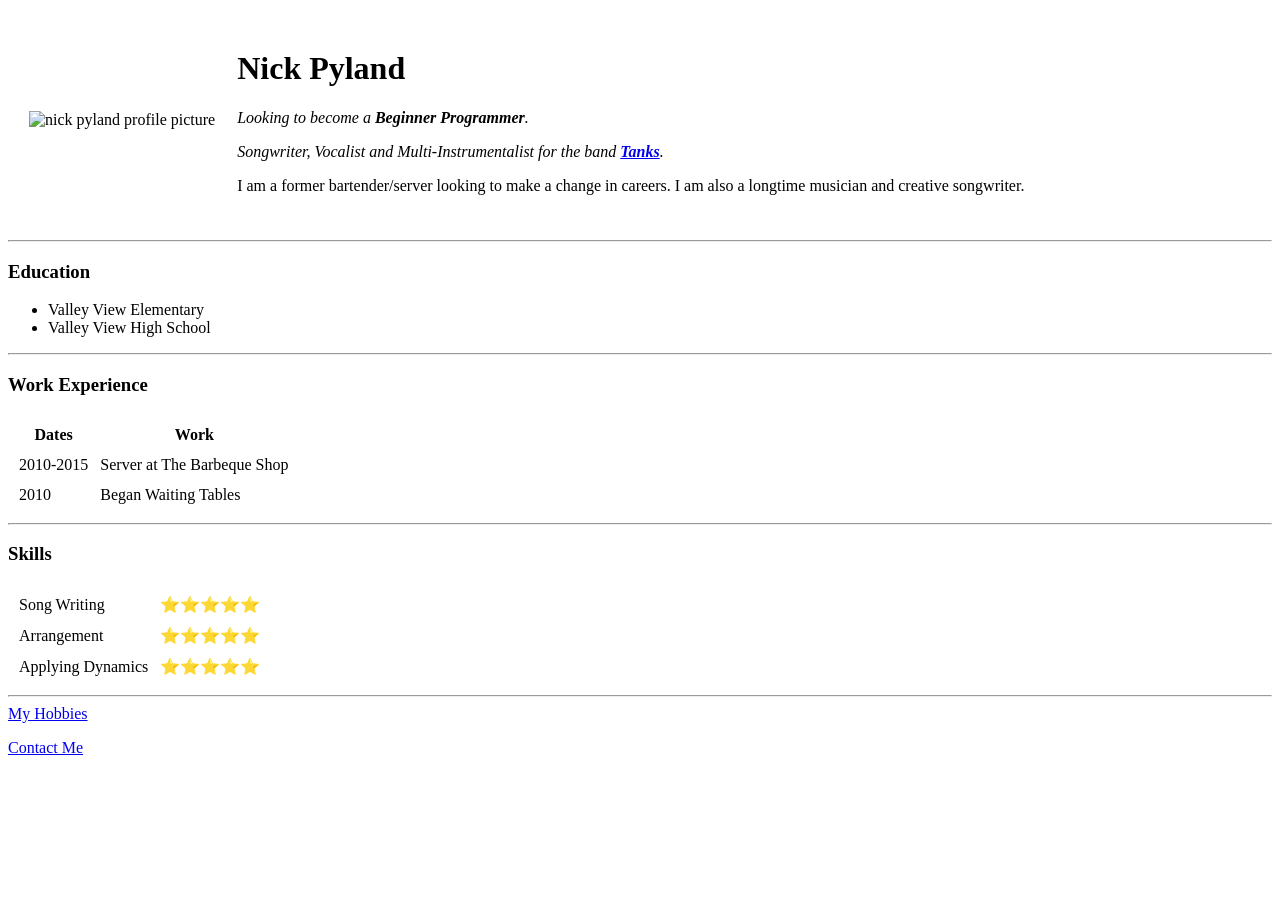
==== index.html @ 629f741f "Add initial cv website files" ====
<!DOCTYPE html>
<html lang="en" dir="ltr">

<head>
  <meta charset="utf-8">
  <title>Nick's Personal Basic Website</title>
</head>

<body>
  <table cellspacing="20">
    <tr>
      <td><img src="images/nick.png" width="150" height="150" alt="nick pyland profile picture"></td>
      <td>
        <h1>Nick Pyland</h1>
        <p><em>Looking to become a <strong>Beginner Programmer</strong>.</em></p>
        <p><em>Songwriter, Vocalist and Multi-Instrumentalist for the band <strong><a href="https://www.facebook.com/tanksmusic">Tanks</a></strong>.</em></p>
        <p>I am a former bartender/server looking to make a change in careers. I am also a longtime musician and creative songwriter.</p>
      </td>
    </tr>
  </table>
  <hr>
  <h3>Education</h3>
  <ul>
    <li>Valley View Elementary</li>
    <li>Valley View High School</li>
  </ul>
  <hr>
  <h3>Work Experience</h3>
  <table cellspacing="10">
    <thead>
      <tr>
        <th>Dates</th>
        <th>Work</th>
      </tr>
    </thead>
    <tbody>
      <tr>
        <td>2010-2015</td>
        <td>Server at The Barbeque Shop</td>
      </tr>
      <tr>
        <td>2010</td>
        <td>Began Waiting Tables</td>
      </tr>
</body>
</table>
<hr>
<h3>Skills</h3>
<table cellspacing="10">
  <tr>
    <td>Song Writing</td>
    <td>⭐️⭐️⭐️⭐️⭐️</td>
  </tr>
  <tr>
    <td>Arrangement</td>
    <td>⭐️⭐️⭐️⭐️⭐️</td>
  </tr>
  <tr>
    <td>Applying Dynamics</td>
    <td>⭐️⭐️⭐️⭐️⭐️</td>
  </tr>
</table>
<hr>
<a href="hobbies.html">My Hobbies</a>
<p>
  <a href="contactme.html">Contact Me</a>
</p>
</body>

</html>
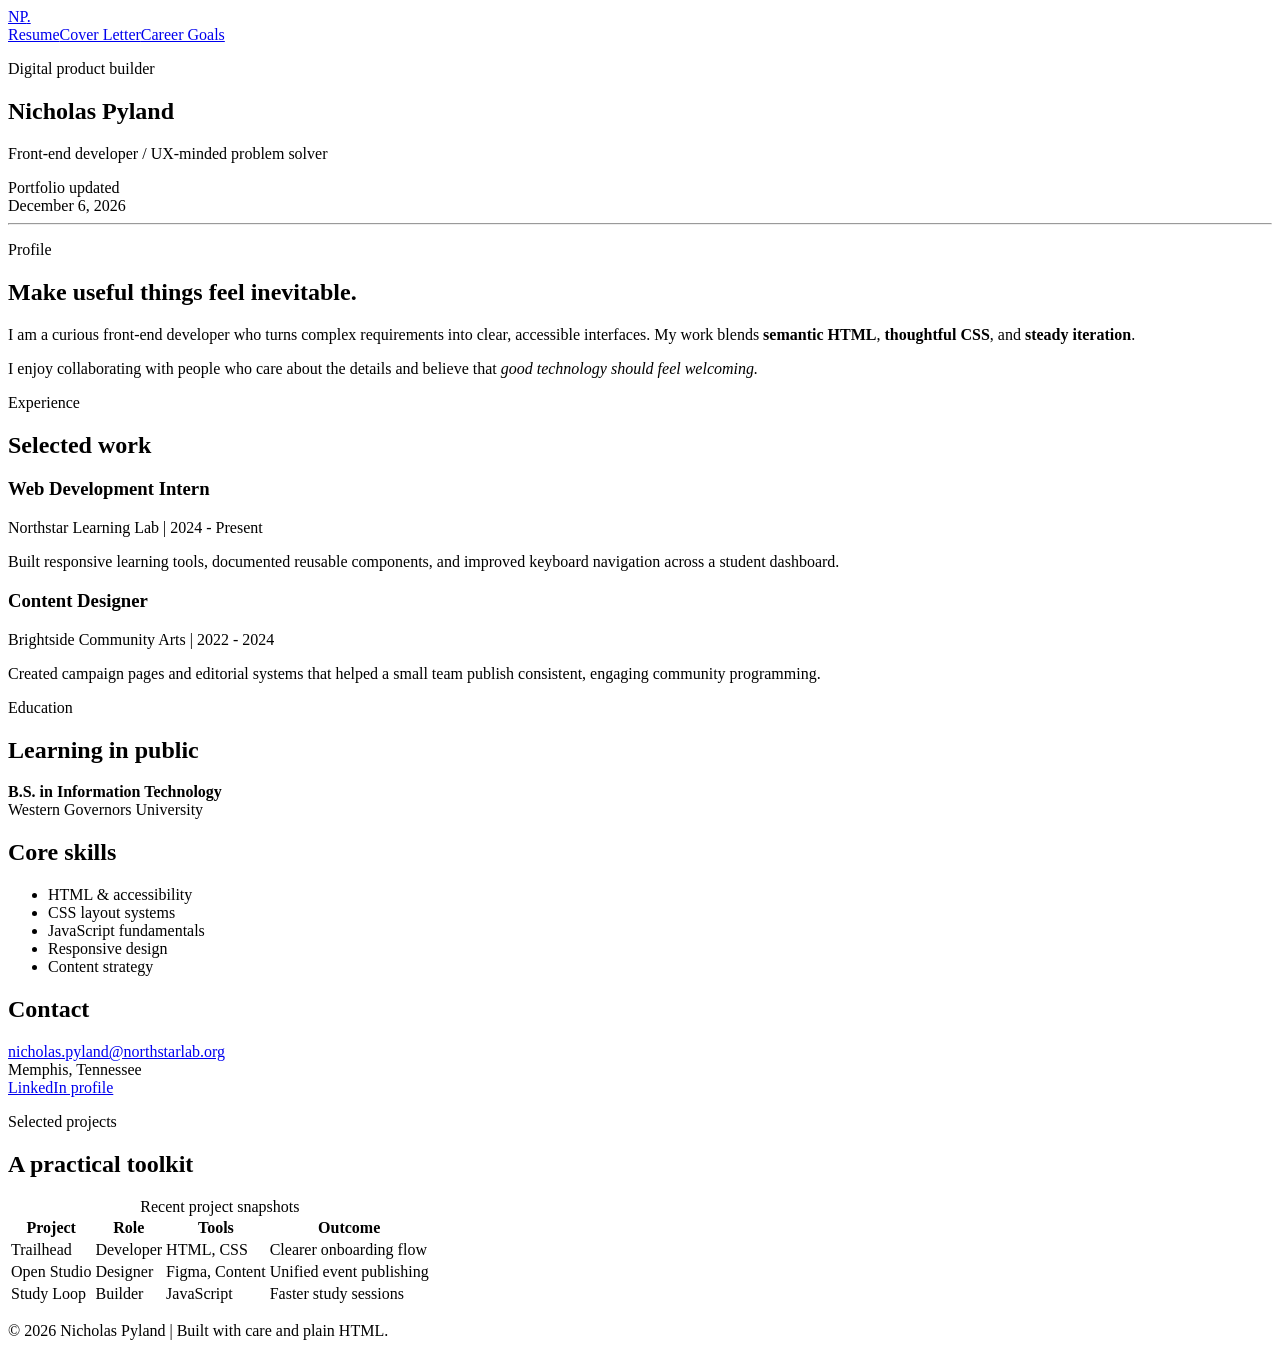
==== commit d8eafdc4: "Add files via upload" ====
--- a/index.html
+++ b/index.html
@@ -1,70 +1,26 @@
-<!DOCTYPE html>
-<html lang="en" dir="ltr">
-
-<head>
-  <meta charset="utf-8">
-  <title>Nick's Personal Basic Website</title>
-</head>
-
-<body>
-  <table cellspacing="20">
-    <tr>
-      <td><img src="images/nick.png" width="150" height="150" alt="nick pyland profile picture"></td>
-      <td>
-        <h1>Nick Pyland</h1>
-        <p><em>Looking to become a <strong>Beginner Programmer</strong>.</em></p>
-        <p><em>Songwriter, Vocalist and Multi-Instrumentalist for the band <strong><a href="https://www.facebook.com/tanksmusic">Tanks</a></strong>.</em></p>
-        <p>I am a former bartender/server looking to make a change in careers. I am also a longtime musician and creative songwriter.</p>
-      </td>
-    </tr>
-  </table>
-  <hr>
-  <h3>Education</h3>
-  <ul>
-    <li>Valley View Elementary</li>
-    <li>Valley View High School</li>
-  </ul>
-  <hr>
-  <h3>Work Experience</h3>
-  <table cellspacing="10">
-    <thead>
-      <tr>
-        <th>Dates</th>
-        <th>Work</th>
-      </tr>
-    </thead>
-    <tbody>
-      <tr>
-        <td>2010-2015</td>
-        <td>Server at The Barbeque Shop</td>
-      </tr>
-      <tr>
-        <td>2010</td>
-        <td>Began Waiting Tables</td>
-      </tr>
-</body>
-</table>
-<hr>
-<h3>Skills</h3>
-<table cellspacing="10">
-  <tr>
-    <td>Song Writing</td>
-    <td>⭐️⭐️⭐️⭐️⭐️</td>
-  </tr>
-  <tr>
-    <td>Arrangement</td>
-    <td>⭐️⭐️⭐️⭐️⭐️</td>
-  </tr>
-  <tr>
-    <td>Applying Dynamics</td>
-    <td>⭐️⭐️⭐️⭐️⭐️</td>
-  </tr>
-</table>
-<hr>
-<a href="hobbies.html">My Hobbies</a>
-<p>
-  <a href="contactme.html">Contact Me</a>
-</p>
-</body>
-
-</html>
+<!DOCTYPE html>
+<html lang="en">
+<head>
+	<meta charset="UTF-8">
+	<meta name="viewport" content="width=device-width, initial-scale=1.0">
+	<meta name="description" content="Resume portfolio for Nicholas Pyland, an aspiring front-end developer.">
+	<title>Nicholas Pyland | Resume</title>
+	<link rel="stylesheet" href="css/styles.css">
+</head>
+<body>
+	<header class="site-header"><div class="shell header-inner"><a class="brand" href="index.html">NP<span>.</span></a><nav aria-label="Primary navigation"><a class="active" href="index.html">Resume</a><a href="cover-letter.html">Cover Letter</a><a href="career-goals.html">Career Goals</a></nav></div></header>
+	<main class="shell page-wrap">
+		<section class="intro-grid" aria-labelledby="resume-title"><div><p class="eyebrow">Digital product builder</p><h1 id="resume-title">Nicholas Pyland</h1><p class="role">Front-end developer <span class="accent-dot">/</span> UX-minded problem solver</p></div><div class="date-box"><span>Portfolio updated</span><div id="current-date"></div></div></section>
+		<hr>
+		<section class="resume-layout"><article class="content-column"><div class="section-heading"><p class="eyebrow">Profile</p><h2>Make useful things feel inevitable.</h2></div><p>I am a curious front-end developer who turns complex requirements into clear, accessible interfaces. My work blends <strong>semantic HTML</strong>, thoughtful CSS, and steady iteration.</p><p>I enjoy collaborating with people who care about the details and believe that <em>good technology should feel welcoming.</em></p><div class="section-heading compact-heading"><p class="eyebrow">Experience</p><h2>Selected work</h2></div><article class="timeline-item"><h3>Web Development Intern</h3><p class="muted">Northstar Learning Lab <span>|</span> 2024 - Present</p><p>Built responsive learning tools, documented reusable components, and improved keyboard navigation across a student dashboard.</p></article><article class="timeline-item"><h3>Content Designer</h3><p class="muted">Brightside Community Arts <span>|</span> 2022 - 2024</p><p>Created campaign pages and editorial systems that helped a small team publish consistent, engaging community programming.</p></article><div class="section-heading compact-heading"><p class="eyebrow">Education</p><h2>Learning in public</h2></div><p><strong>B.S. in Information Technology</strong><br>Western Governors University <span class="muted">| Expected 2026</span></p></article><aside class="side-column"><section class="side-panel" aria-labelledby="skills-title"><h2 id="skills-title">Core skills</h2><ul class="skill-list"><li>HTML & accessibility</li><li>CSS layout systems</li><li>JavaScript fundamentals</li><li>Responsive design</li><li>Content strategy</li></ul></section><section class="side-panel" aria-labelledby="contact-title"><h2 id="contact-title">Contact</h2><p><a href="mailto:nicholas.pyland@northstarlab.org">nicholas.pyland@northstarlab.org</a><br>Memphis, Tennessee<br><a href="https://www.linkedin.com/" target="_blank" rel="noopener">LinkedIn profile</a></p></section></aside></section>
+		<section class="table-section" aria-labelledby="projects-title"><div class="section-heading"><p class="eyebrow">Selected projects</p><h2 id="projects-title">A practical toolkit</h2></div><table><caption>Recent project snapshots</caption><thead><tr><th>Project</th><th>Role</th><th>Tools</th><th>Outcome</th></tr></thead><tbody><tr><td>Trailhead</td><td>Developer</td><td>HTML, CSS</td><td>Clearer onboarding flow</td></tr><tr><td>Open Studio</td><td>Designer</td><td>Figma, Content</td><td>Unified event publishing</td></tr><tr><td>Study Loop</td><td>Builder</td><td>JavaScript</td><td>Faster study sessions</td></tr></tbody></table></section>
+	</main>
+	<footer class="site-footer"><div class="shell"><p>&copy; 2026 Nicholas Pyland <span>|</span> Built with care and plain HTML.</p></div></footer>
+	<script>document.getElementById('current-date').textContent = new Date().toLocaleDateString('en-US', { year: 'numeric', month: 'long', day: 'numeric' }); console.log('Nicholas Pyland portfolio loaded successfully.');</script>
+	<script>
+		const profileParagraph = document.querySelector('.content-column > p');
+		profileParagraph.innerHTML = profileParagraph.innerHTML.replace('thoughtful CSS', '<strong>thoughtful CSS</strong>').replace('steady iteration', '<strong>steady iteration</strong>');
+		document.querySelector('.content-column > p:last-child .muted').remove();
+	</script>
+</body>
+</html>
